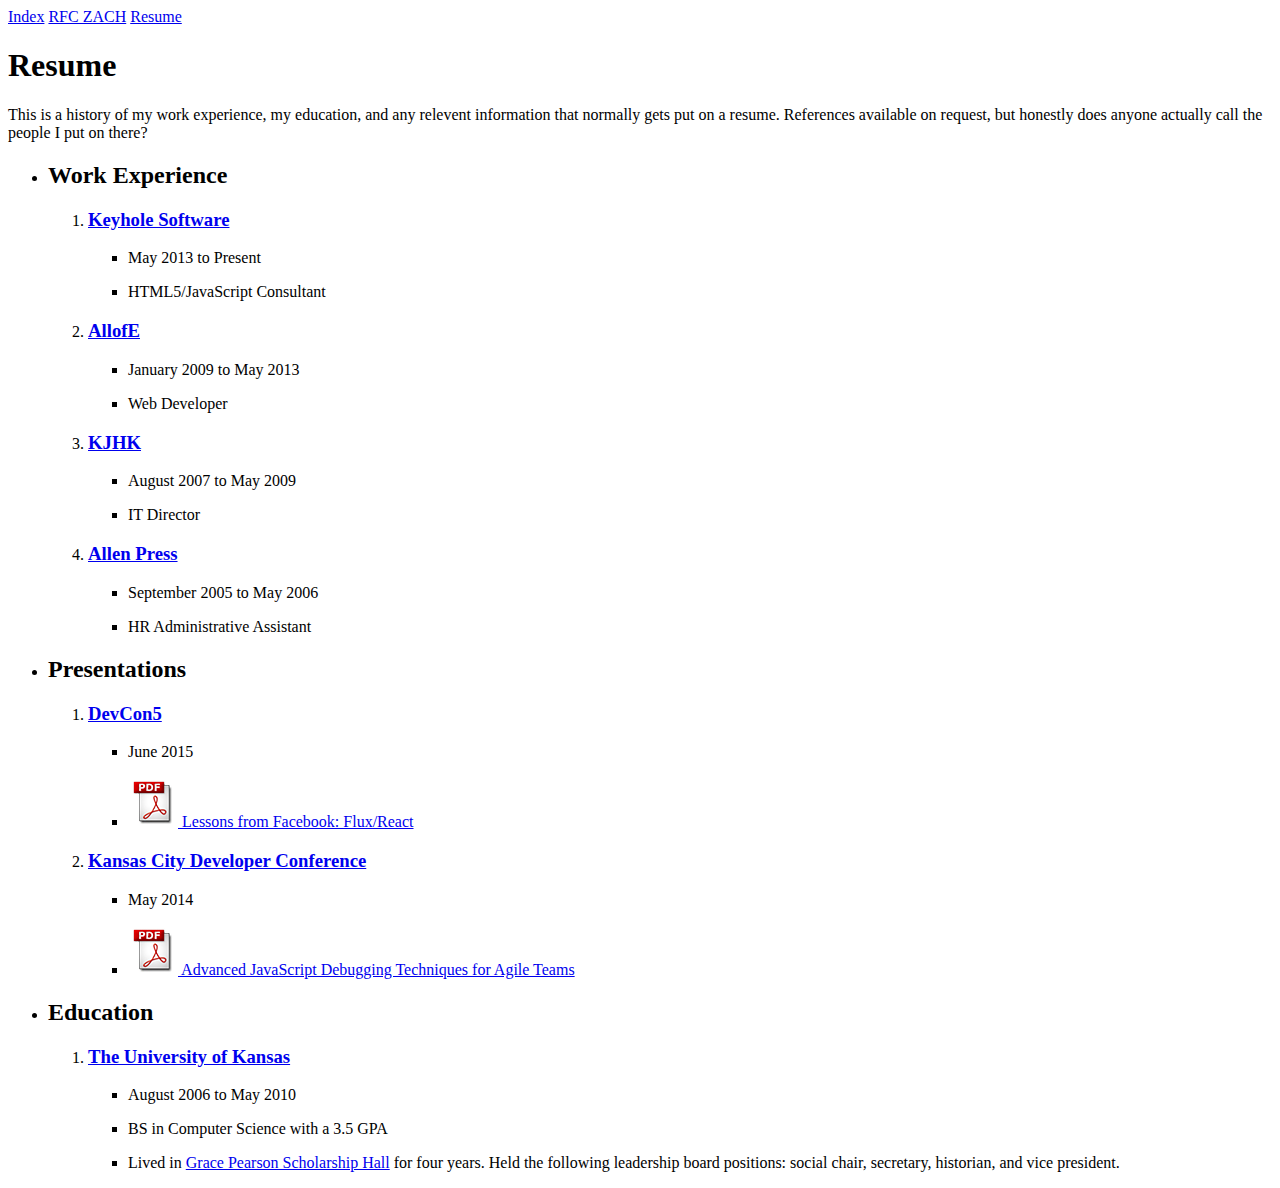
==== resume.html @ 2fa14130 "Started on a resume." ====
<!DOCTYPE html>
<html>
	<head>
        <title>Zach Gardner - zgardner.github.io</title>
        <link rel="shortcut icon" href="/favicon.ico">
	</head>
	<body>
        <nav>
            <a href="/index.html" title="Index">Index</a>
            <a href="/rfc-zach.html" title="RFC ZACH">RFC ZACH</a>
            <a href="/resume.html" title="Resume">Resume</a>
        </nav>
		<h1>Resume</h1>
        <p>
            This is a history of my work experience, my education, and any relevent information that normally gets put on a resume. References available on request, but honestly does anyone actually call the people I put on there?
        </p>
        <ul>
            <li>
                <h2>Work Experience</h2>
                <ol>
                    <li>
                        <h3>
                            <a href="https://keyholesoftware.com/">
                                Keyhole Software
                            </a>
                        </h3>
                        <ul>
                            <li>
                                <p>
                                    May 2013 to Present
                                </p>
                            </li>
                            <li>
                                <p>
                                    HTML5/JavaScript Consultant
                                </p>
                            </li>
                        </ul>
                    </li>
                    <li>
                        <h3>
                            <a href="http://allofe.com/corphome">
                                AllofE
                            </a>
                        </h3>
                        <ul>
                            <li>
                                <p>
                                    January 2009 to May 2013
                                </p>
                            </li>
                            <li>
                                <p>
                                    Web Developer
                                </p>
                            </li>
                        </ul>
                    </li>
                    <li>
                        <h3>
                            <a href="http://kjhk.org/web/">
                                KJHK
                            </a>
                        </h3>
                        <ul>
                            <li>
                                <p>
                                    August 2007 to May 2009
                                </p>
                            </li>
                            <li>
                                <p>
                                    IT Director
                                </p>
                            </li>
                        </ul>
                    </li>
                    <li>
                        <h3>
                            <a href="http://allenpress.com/">
                                Allen Press
                            </a>
                        </h3>
                        <ul>
                            <li>
                                <p>
                                    September 2005 to May 2006
                                </p>
                            </li>
                            <li>
                                <p>
                                    HR Administrative Assistant
                                </p>
                            </li>
                        </ul>
                    </li>
                </ol>
            </li>
            <li>
                <h2>Presentations</h2>
                <ol>
                    <li>
                        <h3>
                            <a href="http://www.html5report.com/conference/newyork/">
                                DevCon5
                            </a>
                        </h3>
                        <ul>
                            <li>
                                <p>
                                    June 2015
                                </p>
                            </li>
                            <li>
                                <a href="/presentations/2015/devcon5/Lessons from Facebook- Flux-React.pdf">
                                    <img src="/images/pdf_icon.png" />
                                    Lessons from Facebook: Flux/React
                                </a>
                            </li>
                        </ul>
                    </li>
                    <li>
                        <h3>
                            <a href="http://www.kcdc.info/">
                                Kansas City Developer Conference
                            </a>
                        </h3>
                        <ul>
                            <li>
                                <p>
                                    May 2014
                                </p>
                            </li>
                            <li>
                                <a href="/presentations/2014/kcdc/Advanced JavaScript Debugging Techniques for Agile Teams.pdf">
                                    <img src="/images/pdf_icon.png" />
                                    Advanced JavaScript Debugging Techniques for Agile Teams
                                </a>
                            </li>
                        </ul>
                    </li>
                </ol>
            </li>
            <li>
                <h2>Education</h2>
                <ol>
                    <li>
                        <h3>
                            <a href="http://www.ku.edu/">
                                The University of Kansas
                            </a>
                        </h3>
                        <ul>
                            <li>
                                <p>
                                    August 2006 to May 2010
                                </p>
                            </li>
                            <li>
                                <p>
                                    BS in Computer Science with a 3.5 GPA
                                </p>
                            </li>
                            <li>
                                <p>
                                    Lived in <a href="https://housing.ku.edu/grace-pearson">Grace Pearson Scholarship Hall</a> for four years. Held the following leadership board positions: social chair, secretary, historian, and vice president.
                                </p>
                            </li>
                        </ul>
                    </li>
                </ol>
            </li>
        </ul>
	</body>
</html>
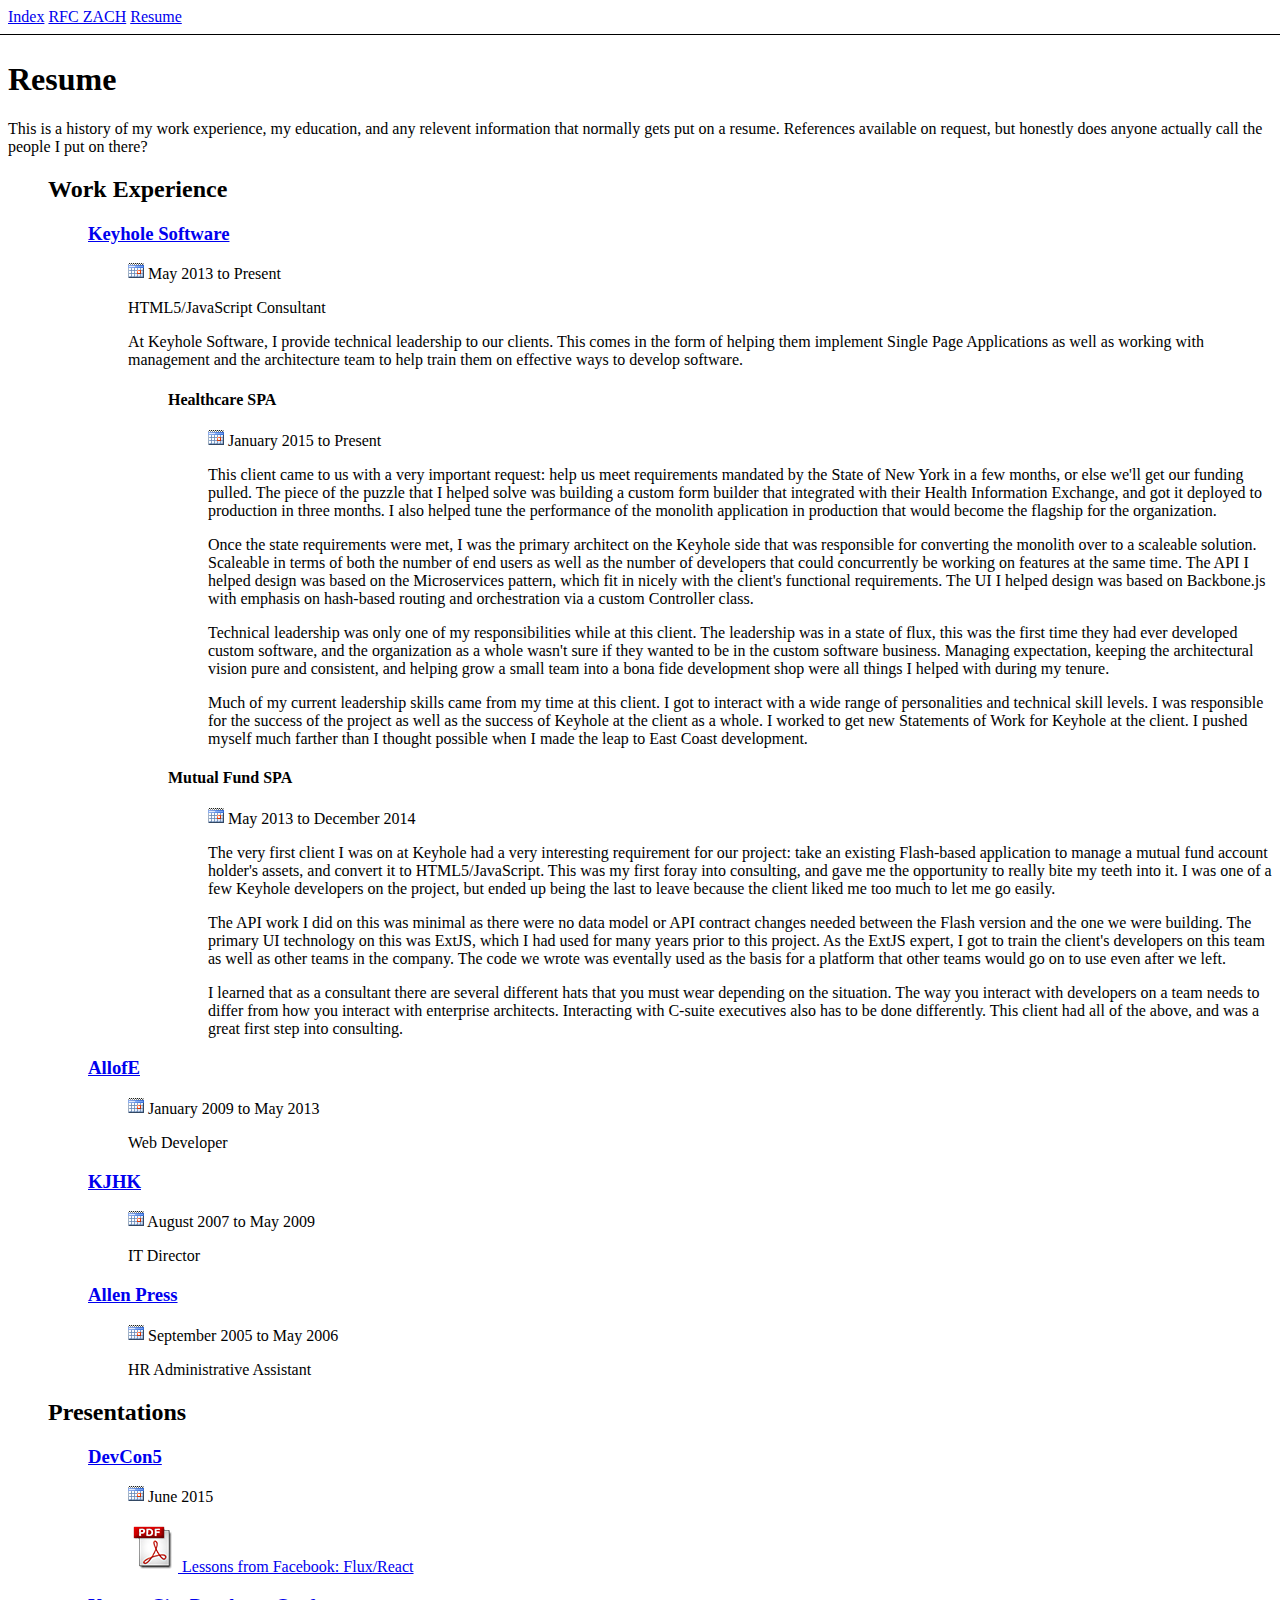
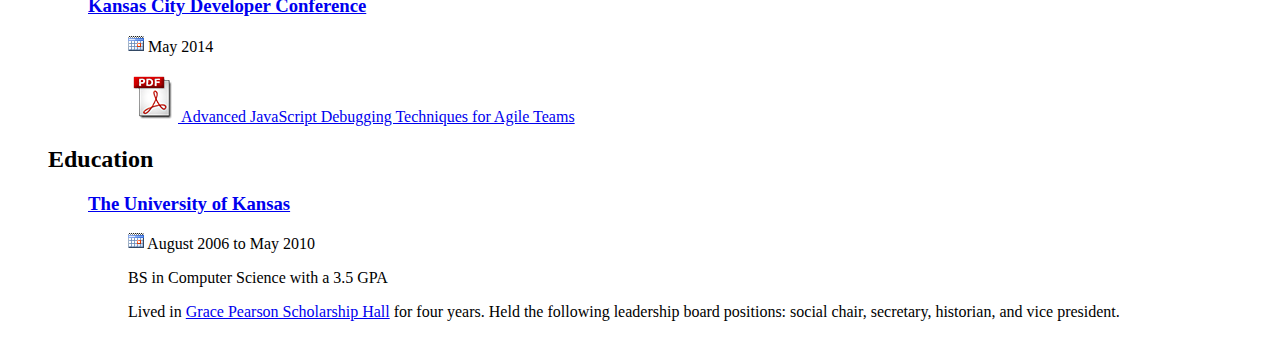
==== commit c92806ac: "Added a site wide CSS. Started filling out my resume." ====
--- a/resume.html
+++ b/resume.html
@@ -3,12 +3,13 @@
 	<head>
         <title>Zach Gardner - zgardner.github.io</title>
         <link rel="shortcut icon" href="/favicon.ico">
+        <link rel="stylesheet" type="text/css" href="site.css" />
 	</head>
 	<body>
         <nav>
-            <a href="/index.html" title="Index">Index</a>
-            <a href="/rfc-zach.html" title="RFC ZACH">RFC ZACH</a>
-            <a href="/resume.html" title="Resume">Resume</a>
+            <a href="index.html" title="Index">Index</a>
+            <a href="rfc-zach.html" title="RFC ZACH">RFC ZACH</a>
+            <a href="resume.html" title="Resume">Resume</a>
         </nav>
 		<h1>Resume</h1>
         <p>
@@ -27,13 +28,67 @@
                         <ul>
                             <li>
                                 <p>
-                                    May 2013 to Present
+                                    <img src="images/calendar.png" /> May 2013 to Present
                                 </p>
                             </li>
                             <li>
                                 <p>
                                     HTML5/JavaScript Consultant
                                 </p>
+                                <p>
+                                    At Keyhole Software, I provide technical leadership to our clients. This comes in the form of helping them implement Single Page Applications as well as working with management and the architecture team to help train them on effective ways to develop software.
+                                </p>
+                                <ul>
+                                    <li>
+                                        <h4>
+                                            Healthcare SPA
+                                        </h4>
+                                        <ul>
+                                            <li>
+                                                <p>
+                                                    <img src="images/calendar.png" /> January 2015 to Present
+                                                </p>
+                                            </li>
+                                            <li>
+                                                <p>
+                                                    This client came to us with a very important request: help us meet requirements mandated by the State of New York in a few months, or else we'll get our funding pulled. The piece of the puzzle that I helped solve was building a custom form builder that integrated with their Health Information Exchange, and got it deployed to production in three months. I also helped tune the performance of the monolith application in production that would become the flagship for the organization.
+                                                </p>
+                                                <p>
+                                                    Once the state requirements were met, I was the primary architect on the Keyhole side that was responsible for converting the monolith over to a scaleable solution. Scaleable in terms of both the number of end users as well as the number of developers that could concurrently be working on features at the same time. The API I helped design was based on the Microservices pattern, which fit in nicely with the client's functional requirements. The UI I helped design was based on Backbone.js with emphasis on hash-based routing and orchestration via a custom Controller class.
+                                                </p>
+                                                <p>
+                                                   Technical leadership was only one of my responsibilities while at this client. The leadership was in a state of flux, this was the first time they had ever developed custom software, and the organization as a whole wasn't sure if they wanted to be in the custom software business. Managing expectation, keeping the architectural vision pure and consistent, and helping grow a small team into a bona fide development shop were all things I helped with during my tenure.
+                                                </p>
+                                                <p>
+                                                    Much of my current leadership skills came from my time at this client. I got to interact with a wide range of personalities and technical skill levels. I was responsible for the success of the project as well as the success of Keyhole at the client as a whole. I worked to get new Statements of Work for Keyhole at the client. I pushed myself much farther than I thought possible when I made the leap to East Coast development.
+                                                </p>
+                                            </li>
+                                        </ul>
+                                    </li>
+                                    <li>
+                                        <h4>
+                                            Mutual Fund SPA
+                                        </h4>
+                                        <ul>
+                                            <li>
+                                                <p>
+                                                    <img src="images/calendar.png" /> May 2013 to December 2014
+                                                </p>
+                                            </li>
+                                            <li>
+                                                <p>
+                                                    The very first client I was on at Keyhole had a very interesting requirement for our project: take an existing Flash-based application to manage a mutual fund account holder's assets, and convert it to HTML5/JavaScript. This was my first foray into consulting, and gave me the opportunity to really bite my teeth into it. I was one of a few Keyhole developers on the project, but ended up being the last to leave because the client liked me too much to let me go easily.
+                                                </p>
+                                                <p>
+                                                    The API work I did on this was minimal as there were no data model or API contract changes needed between the Flash version and the one we were building. The primary UI technology on this was ExtJS, which I had used for many years prior to this project. As the ExtJS expert, I got to train the client's developers on this team as well as other teams in the company. The code we wrote was eventally used as the basis for a platform that other teams would go on to use even after we left.
+                                                </p>
+                                                <p>
+                                                    I learned that as a consultant there are several different hats that you must wear depending on the situation. The way you interact with developers on a team needs to differ from how you interact with enterprise architects. Interacting with C-suite executives also has to be done differently. This client had all of the above, and was a great first step into consulting.
+                                                </p>
+                                            </li>
+                                        </ul>
+                                    </li>
+                                </ul>
                             </li>
                         </ul>
                     </li>
@@ -46,7 +101,7 @@
                         <ul>
                             <li>
                                 <p>
-                                    January 2009 to May 2013
+                                    <img src="images/calendar.png" /> January 2009 to May 2013
                                 </p>
                             </li>
                             <li>
@@ -65,7 +120,7 @@
                         <ul>
                             <li>
                                 <p>
-                                    August 2007 to May 2009
+                                    <img src="images/calendar.png" /> August 2007 to May 2009
                                 </p>
                             </li>
                             <li>
@@ -84,7 +139,7 @@
                         <ul>
                             <li>
                                 <p>
-                                    September 2005 to May 2006
+                                    <img src="images/calendar.png" /> September 2005 to May 2006
                                 </p>
                             </li>
                             <li>
@@ -108,12 +163,12 @@
                         <ul>
                             <li>
                                 <p>
-                                    June 2015
-                                </p>
-                            </li>
-                            <li>
-                                <a href="/presentations/2015/devcon5/Lessons from Facebook- Flux-React.pdf">
-                                    <img src="/images/pdf_icon.png" />
+                                    <img src="images/calendar.png" /> June 2015
+                                </p>
+                            </li>
+                            <li>
+                                <a href="presentations/2015/devcon5/Lessons from Facebook- Flux-React.pdf" target="_blank">
+                                    <img src="images/pdf_icon.png" />
                                     Lessons from Facebook: Flux/React
                                 </a>
                             </li>
@@ -128,12 +183,12 @@
                         <ul>
                             <li>
                                 <p>
-                                    May 2014
-                                </p>
-                            </li>
-                            <li>
-                                <a href="/presentations/2014/kcdc/Advanced JavaScript Debugging Techniques for Agile Teams.pdf">
-                                    <img src="/images/pdf_icon.png" />
+                                    <img src="images/calendar.png" /> May 2014
+                                </p>
+                            </li>
+                            <li>
+                                <a href="presentations/2014/kcdc/Advanced JavaScript Debugging Techniques for Agile Teams.pdf" target="_blank">
+                                    <img src="images/pdf_icon.png" />
                                     Advanced JavaScript Debugging Techniques for Agile Teams
                                 </a>
                             </li>
@@ -153,7 +208,7 @@
                         <ul>
                             <li>
                                 <p>
-                                    August 2006 to May 2010
+                                    <img src="images/calendar.png" /> August 2006 to May 2010
                                 </p>
                             </li>
                             <li>
--- a/site.css
+++ b/site.css
@@ -0,0 +1,17 @@
+body {
+    padding-top: 2em;
+}
+
+nav {
+    position: fixed;
+    top: 0;
+    left: 0;
+    width: 100%;
+    padding: 0.5em;
+    border-bottom: 1px solid #000000;
+    background-color: #FFFFFF;
+}
+
+li {
+    list-style-type: none;
+}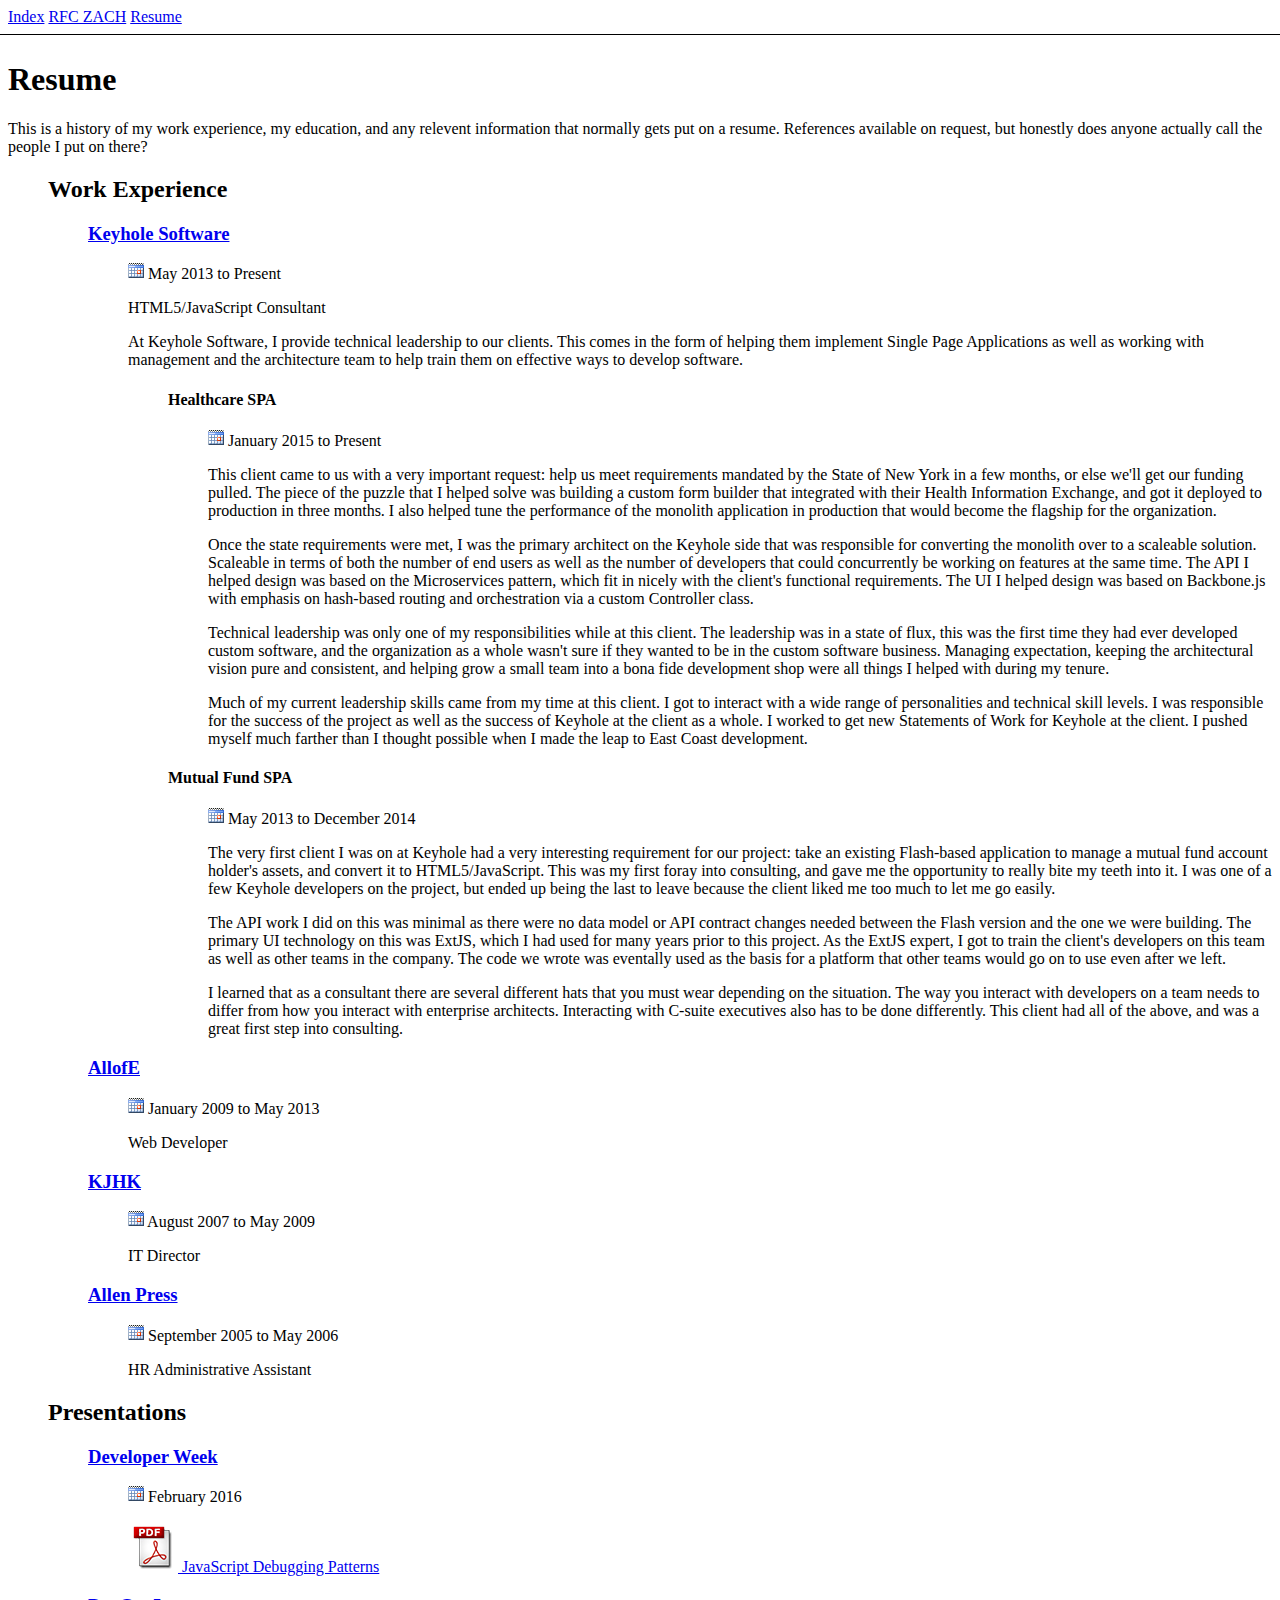
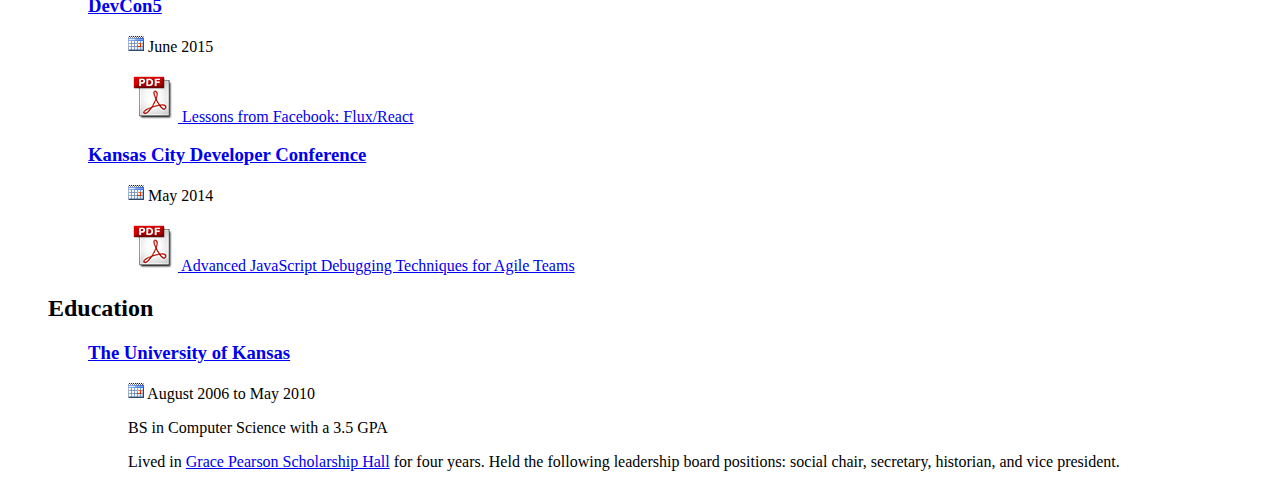
==== commit ab8486bd: "Added the presentation for developer week 2016" ====
--- a/resume.html
+++ b/resume.html
@@ -156,6 +156,26 @@
                 <ol>
                     <li>
                         <h3>
+                            <a href="http://developerweek.com/">
+                                Developer Week
+                            </a>
+                        </h3>
+                        <ul>
+                            <li>
+                                <p>
+                                    <img src="images/calendar.png" /> February 2016
+                                </p>
+                            </li>
+                            <li>
+                                <a href="presentations/2016/developerWeek/JavaScript Debugging Patterns.pdf" target="_blank">
+                                    <img src="images/pdf_icon.png" />
+                                    JavaScript Debugging Patterns
+                                </a>
+                            </li>
+                        </ul>
+                    </li>
+                    <li>
+                        <h3>
                             <a href="http://www.html5report.com/conference/newyork/">
                                 DevCon5
                             </a>
